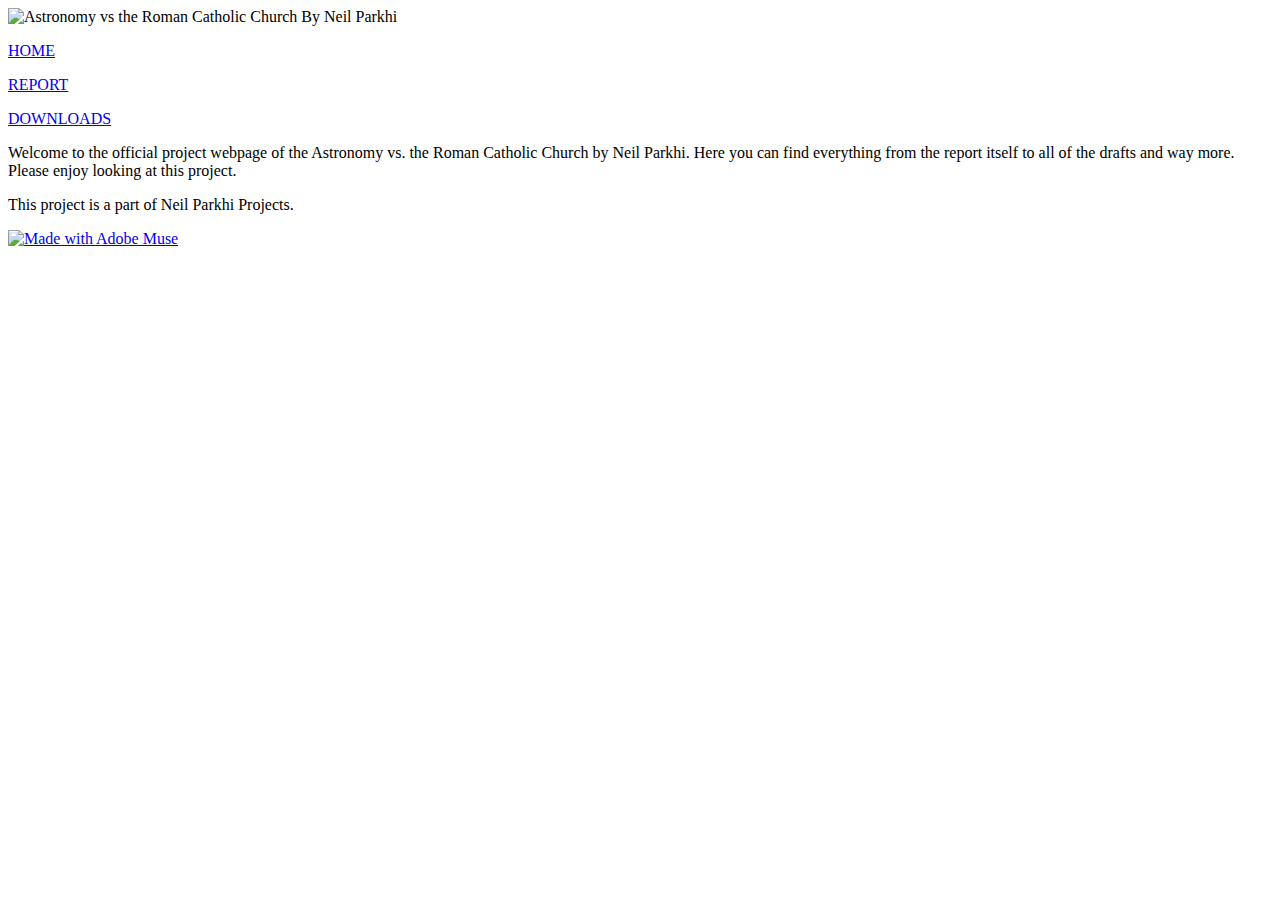
==== phone/index.html @ 1cfcef95 "PHONEHTML" ====
<!DOCTYPE html>
<html class="html" lang="en-US">
 <head>

  <script type="text/javascript">
   if(typeof Muse == "undefined") window.Muse = {}; window.Muse.assets = {"required":["jquery-1.8.3.min.js", "museutils.js", "jquery.watch.js", "jquery.musemenu.js", "index.css"], "outOfDate":[]};
</script>
  
  <meta http-equiv="Content-type" content="text/html;charset=UTF-8"/>
  <meta name="generator" content="2015.0.0.309"/>
  <title>Astronomy vs. the Roman Catholic Church - Neil Parkhi Projects</title>
  <meta name="viewport" content="width=380"/>
  <link rel="canonical" href="http://np6231.github.io/avrccproj/index.html"/>
  <!-- CSS -->
  <link rel="stylesheet" type="text/css" href="../css/site_global.css?4052507572"/>
  <link rel="stylesheet" type="text/css" href="css/master_main.css?339906426"/>
  <link rel="stylesheet" type="text/css" href="css/master_interior.css?170262381"/>
  <link rel="stylesheet" type="text/css" href="css/index.css?192612791" id="pagesheet"/>
  <!-- Other scripts -->
  <script type="text/javascript">
   document.documentElement.className += ' js';
</script>
  <!-- JS includes -->
  <!--[if lt IE 9]>
  <script src="../scripts/html5shiv.js?4241844378" type="text/javascript"></script>
  <![endif]-->
   </head>
 <body>

  <div class="clearfix" id="page"><!-- column -->
   <div class="position_content" id="page_position_content">
    <div class="clearfix colelem" id="pu412"><!-- group -->
     <div class="browser_width grpelem" id="u412-bw">
      <div class="clearfix" id="u412"><!-- group -->
       <img class="grpelem" id="u496-6" alt="Astronomy vs the Roman Catholic Church
By Neil Parkhi" width="268" height="54" src="../images/u496-6.png"/><!-- rasterized frame -->
      </div>
     </div>
     <nav class="MenuBar clearfix grpelem" id="menuu497"><!-- horizontal box -->
      <div class="MenuItemContainer clearfix grpelem" id="u505"><!-- vertical box -->
       <a class="nonblock nontext MenuItem MenuItemWithSubMenu MuseMenuActive clearfix colelem" id="u508" href="index.html"><!-- horizontal box --><div class="MenuItemLabel NoWrap clearfix grpelem" id="u509-4"><!-- content --><p>HOME</p></div></a>
      </div>
      <div class="MenuItemContainer clearfix grpelem" id="u498"><!-- vertical box -->
       <a class="nonblock nontext MenuItem MenuItemWithSubMenu clearfix colelem" id="u499" href="report.html"><!-- horizontal box --><div class="MenuItemLabel NoWrap clearfix grpelem" id="u500-4"><!-- content --><p>REPORT</p></div></a>
      </div>
      <div class="MenuItemContainer clearfix grpelem" id="u512"><!-- vertical box -->
       <a class="nonblock nontext MenuItem MenuItemWithSubMenu clearfix colelem" id="u515" href="downloads.html"><!-- horizontal box --><div class="MenuItemLabel NoWrap clearfix grpelem" id="u516-4"><!-- content --><p>DOWNLOADS</p></div></a>
      </div>
     </nav>
    </div>
    <div class="clearfix colelem" id="u647-4"><!-- content -->
     <p>Welcome to the official project webpage of the Astronomy vs. the Roman Catholic Church by Neil Parkhi. Here you can find everything from the report itself to all of the drafts and way more. Please enjoy looking at this project.</p>
    </div>
    <div class="verticalspacer"></div>
    <div class="browser_width colelem" id="u411-bw">
     <div class="clearfix" id="u411"><!-- group -->
      <div class="clearfix grpelem" id="u437-4"><!-- content -->
       <p>This project is a part of Neil Parkhi Projects.</p>
      </div>
      <div class="grpelem" id="u413"><!-- custom html -->
       
<a href="http://www.adobe.com/go/made_with_muse_link"><img class="actAsDiv" width="140" src="http://musebadge.com/assets/madewithmuse-en_US.png" data-hidpi-src="http://musebadge.com/assets/madewithmuse-2x-en_US.png" alt="Made with Adobe Muse"/></a>

</div>
     </div>
    </div>
   </div>
  </div>
  <!-- JS includes -->
  <script type="text/javascript">
   if (document.location.protocol != 'https:') document.write('\x3Cscript src="http://musecdn.businesscatalyst.com/scripts/4.0/jquery-1.8.3.min.js" type="text/javascript">\x3C/script>');
</script>
  <script type="text/javascript">
   window.jQuery || document.write('\x3Cscript src="../scripts/jquery-1.8.3.min.js" type="text/javascript">\x3C/script>');
</script>
  <script src="../scripts/museutils.js?183364071" type="text/javascript"></script>
  <script src="../scripts/jquery.watch.js?71412426" type="text/javascript"></script>
  <script src="../scripts/jquery.musemenu.js?3957776250" type="text/javascript"></script>
  <!-- Other scripts -->
  <script type="text/javascript">
   $(document).ready(function() { try {
(function(){var a={},b=function(a){if(a.match(/^rgb/))return a=a.replace(/\s+/g,"").match(/([\d\,]+)/gi)[0].split(","),(parseInt(a[0])<<16)+(parseInt(a[1])<<8)+parseInt(a[2]);if(a.match(/^\#/))return parseInt(a.substr(1),16);return 0};(function(){$('link[type="text/css"]').each(function(){var b=($(this).attr("href")||"").match(/\/?css\/([\w\-]+\.css)\?(\d+)/);b&&b[1]&&b[2]&&(a[b[1]]=b[2])})})();(function(){$("body").append('<div class="version" style="display:none; width:1px; height:1px;"></div>');
for(var c=$(".version"),d=0;d<Muse.assets.required.length;){var f=Muse.assets.required[d],g=f.match(/([\w\-\.]+)\.(\w+)$/),k=g&&g[1]?g[1]:null,g=g&&g[2]?g[2]:null;switch(g.toLowerCase()){case "css":k=k.replace(/\W/gi,"_").replace(/^([^a-z])/gi,"_$1");c.addClass(k);var g=b(c.css("color")),h=b(c.css("background-color"));g!=0||h!=0?(Muse.assets.required.splice(d,1),"undefined"!=typeof a[f]&&(g!=a[f]>>>24||h!=(a[f]&16777215))&&Muse.assets.outOfDate.push(f)):d++;c.removeClass(k);break;case "js":k.match(/^jquery-[\d\.]+/gi)&&
typeof $!="undefined"?Muse.assets.required.splice(d,1):d++;break;default:throw Error("Unsupported file type: "+g);}}c.remove();if(Muse.assets.outOfDate.length||Muse.assets.required.length)c="Some files on the server may be missing or incorrect. Clear browser cache and try again. If the problem persists please contact website author.",(d=location&&location.search&&location.search.match&&location.search.match(/muse_debug/gi))&&Muse.assets.outOfDate.length&&(c+="\nOut of date: "+Muse.assets.outOfDate.join(",")),d&&Muse.assets.required.length&&(c+="\nMissing: "+Muse.assets.required.join(",")),alert(c)})()})();
/* body */
Muse.Utils.transformMarkupToFixBrowserProblemsPreInit();/* body */
Muse.Utils.prepHyperlinks(true);/* body */
Muse.Utils.resizeHeight()/* resize height */
Muse.Utils.initWidget('.MenuBar', function(elem) { return $(elem).museMenu(); });/* unifiedNavBar */
Muse.Utils.fullPage('#page');/* 100% height page */
Muse.Utils.showWidgetsWhenReady();/* body */
Muse.Utils.transformMarkupToFixBrowserProblems();/* body */
} catch(e) { if (e && 'function' == typeof e.notify) e.notify(); else Muse.Assert.fail('Error calling selector function:' + e); }});
</script>
   </body>
</html>
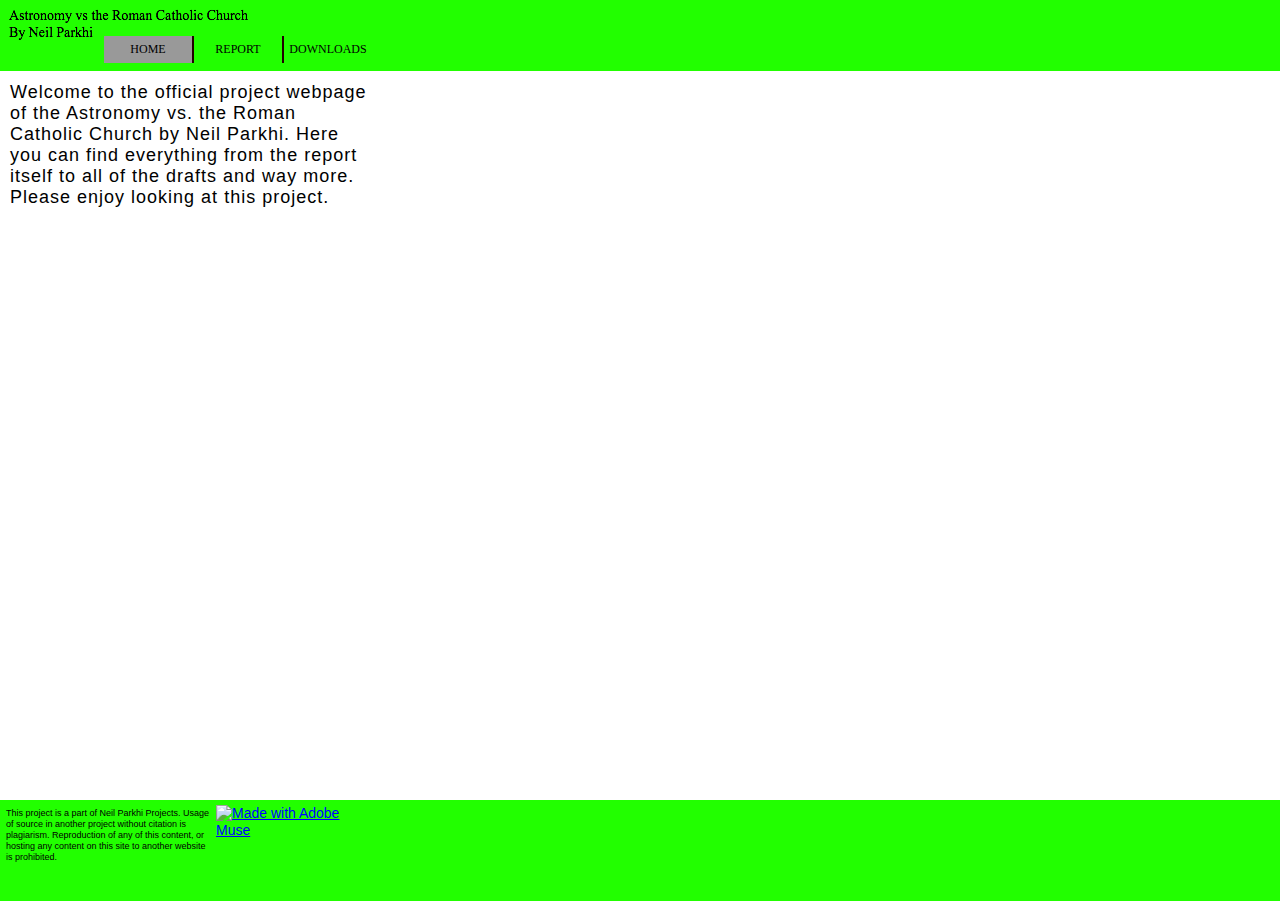
==== commit a0b04483: "PHONEHTML" ====
--- a/phone/index.html
+++ b/phone/index.html
@@ -8,14 +8,14 @@
   
   <meta http-equiv="Content-type" content="text/html;charset=UTF-8"/>
   <meta name="generator" content="2015.0.0.309"/>
-  <title>Astronomy vs. the Roman Catholic Church - Neil Parkhi Projects</title>
+  <title>HOME</title>
   <meta name="viewport" content="width=380"/>
   <link rel="canonical" href="http://np6231.github.io/avrccproj/index.html"/>
   <!-- CSS -->
   <link rel="stylesheet" type="text/css" href="../css/site_global.css?4052507572"/>
-  <link rel="stylesheet" type="text/css" href="css/master_main.css?339906426"/>
-  <link rel="stylesheet" type="text/css" href="css/master_interior.css?170262381"/>
-  <link rel="stylesheet" type="text/css" href="css/index.css?192612791" id="pagesheet"/>
+  <link rel="stylesheet" type="text/css" href="css/master_main.css?4085735559"/>
+  <link rel="stylesheet" type="text/css" href="css/master_interior.css?3860434961"/>
+  <link rel="stylesheet" type="text/css" href="css/index.css?3923620578" id="pagesheet"/>
   <!-- Other scripts -->
   <script type="text/javascript">
    document.documentElement.className += ' js';
@@ -55,7 +55,7 @@
     <div class="browser_width colelem" id="u411-bw">
      <div class="clearfix" id="u411"><!-- group -->
       <div class="clearfix grpelem" id="u437-4"><!-- content -->
-       <p>This project is a part of Neil Parkhi Projects.</p>
+       <p>This project is a part of Neil Parkhi Projects. Usage of source in another project without citation is plagiarism. Reproduction of any of this content, or hosting any content on this site to another website is prohibited.</p>
       </div>
       <div class="grpelem" id="u413"><!-- custom html -->
        
@@ -79,9 +79,9 @@
   <!-- Other scripts -->
   <script type="text/javascript">
    $(document).ready(function() { try {
-(function(){var a={},b=function(a){if(a.match(/^rgb/))return a=a.replace(/\s+/g,"").match(/([\d\,]+)/gi)[0].split(","),(parseInt(a[0])<<16)+(parseInt(a[1])<<8)+parseInt(a[2]);if(a.match(/^\#/))return parseInt(a.substr(1),16);return 0};(function(){$('link[type="text/css"]').each(function(){var b=($(this).attr("href")||"").match(/\/?css\/([\w\-]+\.css)\?(\d+)/);b&&b[1]&&b[2]&&(a[b[1]]=b[2])})})();(function(){$("body").append('<div class="version" style="display:none; width:1px; height:1px;"></div>');
-for(var c=$(".version"),d=0;d<Muse.assets.required.length;){var f=Muse.assets.required[d],g=f.match(/([\w\-\.]+)\.(\w+)$/),k=g&&g[1]?g[1]:null,g=g&&g[2]?g[2]:null;switch(g.toLowerCase()){case "css":k=k.replace(/\W/gi,"_").replace(/^([^a-z])/gi,"_$1");c.addClass(k);var g=b(c.css("color")),h=b(c.css("background-color"));g!=0||h!=0?(Muse.assets.required.splice(d,1),"undefined"!=typeof a[f]&&(g!=a[f]>>>24||h!=(a[f]&16777215))&&Muse.assets.outOfDate.push(f)):d++;c.removeClass(k);break;case "js":k.match(/^jquery-[\d\.]+/gi)&&
-typeof $!="undefined"?Muse.assets.required.splice(d,1):d++;break;default:throw Error("Unsupported file type: "+g);}}c.remove();if(Muse.assets.outOfDate.length||Muse.assets.required.length)c="Some files on the server may be missing or incorrect. Clear browser cache and try again. If the problem persists please contact website author.",(d=location&&location.search&&location.search.match&&location.search.match(/muse_debug/gi))&&Muse.assets.outOfDate.length&&(c+="\nOut of date: "+Muse.assets.outOfDate.join(",")),d&&Muse.assets.required.length&&(c+="\nMissing: "+Muse.assets.required.join(",")),alert(c)})()})();
+(function(){var a={},b=function(a){if(a.match(/^rgb/))return a=a.replace(/\s+/g,"").match(/([\d\,]+)/gi)[0].split(","),(parseInt(a[0])<<16)+(parseInt(a[1])<<8)+parseInt(a[2]);if(a.match(/^\#/))return parseInt(a.substr(1),16);return 0};(function(){$('link[type="text/css"]').each(function(){var b=($(this).attr("href")||"").match(/\/?css\/([\w\-]+\.css)\?(\d+)/);b&&b[1]&&b[2]&&(a[b[1]]=b[2])})})();(function(){$("body").append('<div class="version" style="display:none; width:1px; height:1px;"></div>');
+for(var c=$(".version"),d=0;d<Muse.assets.required.length;){var f=Muse.assets.required[d],g=f.match(/([\w\-\.]+)\.(\w+)$/),k=g&&g[1]?g[1]:null,g=g&&g[2]?g[2]:null;switch(g.toLowerCase()){case "css":k=k.replace(/\W/gi,"_").replace(/^([^a-z])/gi,"_$1");c.addClass(k);var g=b(c.css("color")),h=b(c.css("background-color"));g!=0||h!=0?(Muse.assets.required.splice(d,1),"undefined"!=typeof a[f]&&(g!=a[f]>>>24||h!=(a[f]&16777215))&&Muse.assets.outOfDate.push(f)):d++;c.removeClass(k);break;case "js":k.match(/^jquery-[\d\.]+/gi)&&
+typeof $!="undefined"?Muse.assets.required.splice(d,1):d++;break;default:throw Error("Unsupported file type: "+g);}}c.remove();if(Muse.assets.outOfDate.length||Muse.assets.required.length)c="Some files on the server may be missing or incorrect. Clear browser cache and try again. If the problem persists please contact website author.",(d=location&&location.search&&location.search.match&&location.search.match(/muse_debug/gi))&&Muse.assets.outOfDate.length&&(c+="\nOut of date: "+Muse.assets.outOfDate.join(",")),d&&Muse.assets.required.length&&(c+="\nMissing: "+Muse.assets.required.join(",")),alert(c)})()})(); /* body */
 Muse.Utils.transformMarkupToFixBrowserProblemsPreInit();/* body */
 Muse.Utils.prepHyperlinks(true);/* body */
--- a/css/site_global.css
+++ b/css/site_global.css
@@ -0,0 +1,557 @@
+html
+{
+	min-height: 100%;
+	min-width: 100%;
+	-ms-text-size-adjust: none;
+}
+
+body,div,dl,dt,dd,ul,ol,li,nav,h1,h2,h3,h4,h5,h6,pre,code,form,fieldset,legend,input,button,textarea,p,blockquote,th,td,a
+{
+	margin: 0;
+	padding: 0;
+	border-width: 0;
+	-webkit-transform-origin: left top;
+	-ms-transform-origin: left top;
+	-o-transform-origin: left top;
+	transform-origin: left top;
+}
+
+table
+{
+	border-collapse: collapse;
+	border-spacing: 0;
+}
+
+fieldset,img
+{
+	border: 0;
+	-webkit-transform-origin: left top;
+	-ms-transform-origin: left top;
+	-o-transform-origin: left top;
+	transform-origin: left top;
+}
+
+address,caption,cite,code,dfn,em,strong,th,var,optgroup
+{
+	font-style: inherit;
+	font-weight: inherit;
+}
+
+del,ins
+{
+	text-decoration: none;
+}
+
+li
+{
+	list-style: none;
+}
+
+caption,th
+{
+	text-align: left;
+}
+
+h1,h2,h3,h4,h5,h6
+{
+	font-size: 100%;
+	font-weight: inherit;
+}
+
+input,button,textarea,select,optgroup,option
+{
+	font-family: inherit;
+	font-size: inherit;
+	font-style: inherit;
+	font-weight: inherit;
+}
+
+body
+{
+	font-family: Arial, Helvetica Neue, Helvetica, sans-serif;
+	text-align: left;
+	font-size: 14px;
+	line-height: 17px;
+	word-wrap: break-word;
+	text-rendering: optimizeLegibility;/* kerning, primarily */
+	-moz-font-feature-settings: 'liga';
+	-ms-font-feature-settings: 'liga';
+	-webkit-font-feature-settings: 'liga';
+	font-feature-settings: 'liga';
+}
+
+@media screen and (-webkit-min-device-pixel-ratio:0)
+{
+	body { text-rendering:auto; }
+}
+
+a:link
+{
+	color: #0000FF;
+	text-decoration: underline;
+}
+
+a:visited
+{
+	color: #800080;
+	text-decoration: underline;
+}
+
+a:hover
+{
+	color: #0000FF;
+	text-decoration: underline;
+}
+
+a:active
+{
+	color: #EE0000;
+	text-decoration: underline;
+}
+
+a.nontext /* used to override default properties of 'a' tag */
+{
+	color: black;
+	text-decoration: none;
+	font-style: normal;
+	font-weight: normal;
+}
+
+.normal_text
+{
+	color: #000000;
+	direction: ltr;
+	font-family: Arial, Helvetica Neue, Helvetica, sans-serif;
+	font-size: 14px;
+	font-style: normal;
+	font-weight: normal;
+	letter-spacing: 0px;
+	line-height: 17px;
+	text-align: left;
+	text-decoration: none;
+	text-indent: 0px;
+	text-transform: none;
+	vertical-align: 0px;
+	padding: 0px;
+}
+
+.list0 li:before
+{
+	position: absolute;
+	right: 100%;
+	letter-spacing: 0px;
+	text-decoration: none;
+	font-weight: normal;
+	font-style: normal;
+}
+
+.rtl-list li:before
+{
+	right: auto;
+	left: 100%;
+}
+
+.nls-None > li:before,.nls-None .list3 > li:before,.nls-None .list6 > li:before
+{
+	margin-right: 6px;
+	content: '•';
+}
+
+.nls-None .list1 > li:before,.nls-None .list4 > li:before,.nls-None .list7 > li:before
+{
+	margin-right: 6px;
+	content: '○';
+}
+
+.nls-None,.nls-None .list1,.nls-None .list2,.nls-None .list3,.nls-None .list4,.nls-None .list5,.nls-None .list6,.nls-None .list7,.nls-None .list8
+{
+	padding-left: 34px;
+}
+
+.nls-None.rtl-list,.nls-None .list1.rtl-list,.nls-None .list2.rtl-list,.nls-None .list3.rtl-list,.nls-None .list4.rtl-list,.nls-None .list5.rtl-list,.nls-None .list6.rtl-list,.nls-None .list7.rtl-list,.nls-None .list8.rtl-list
+{
+	padding-left: 0px;
+	padding-right: 34px;
+}
+
+.nls-None .list2 > li:before,.nls-None .list5 > li:before,.nls-None .list8 > li:before
+{
+	margin-right: 6px;
+	content: '-';
+}
+
+.nls-None.rtl-list > li:before,.nls-None .list1.rtl-list > li:before,.nls-None .list2.rtl-list > li:before,.nls-None .list3.rtl-list > li:before,.nls-None .list4.rtl-list > li:before,.nls-None .list5.rtl-list > li:before,.nls-None .list6.rtl-list > li:before,.nls-None .list7.rtl-list > li:before,.nls-None .list8.rtl-list > li:before
+{
+	margin-right: 0px;
+	margin-left: 6px;
+}
+
+.TabbedPanelsTab
+{
+	white-space: nowrap;
+}
+
+.MenuBar  .MenuBarView,.MenuBar  .SubMenuView /* Resets for ul and li in menus */
+{
+	display: block;
+	list-style: none;
+}
+
+.MenuBar .SubMenu
+{
+	display: none;
+	position: absolute;
+}
+
+.NoWrap
+{
+	white-space: nowrap;
+	word-wrap: normal;
+}
+
+.rootelem /* the root of the artwork tree */
+{
+	margin-left: auto;
+	margin-right: auto;
+}
+
+.colelem /* a child element of a column */
+{
+	display: inline;
+	float: left;
+	clear: both;
+}
+
+.colelem100 /* a child element of a column that is 100% width */
+{
+	clear: both;
+}
+
+.grpelem /* a child element of a group */
+{
+	display: inline;
+	float: left;
+}
+
+.clearfix:after /* force a container to fit around floated items */
+{
+	content: "\0020";
+	visibility: hidden;
+	display: block;
+	height: 0;
+	clear: both;
+}
+
+*:first-child+html .clearfix /* IE7 */
+{
+	zoom: 1;
+}
+
+.clip_frame /* used to clip the contents as in the case of an image frame */
+{
+	overflow: hidden;
+}
+
+.inclusion_context /* context for positioning a group of elements that share the same height */
+{
+	display: table;
+	table-layout: fixed;
+	width: 0.01px;
+}
+
+.inclelem /* element of an inclusion context */
+{
+	display: table-cell;
+	vertical-align: top;
+}
+
+.f3s_mid /* 3-slice frame, middle slice */
+{
+	background-repeat: repeat;
+}
+
+.f3s_top,.f3s_bot /* 3-slice frame, top slice */
+{
+	background-repeat: no-repeat;
+}
+
+.f9s_top_left,.f9s_bot_left /* 9-slice frame, left corner slice */
+{
+	background-repeat: no-repeat;
+	background-position: left;
+}
+
+.f9s_top_right,.f9s_bot_right /* 9-slice frame, right corner slice */
+{
+	background-repeat: no-repeat;
+	background-position: right;
+}
+
+.f9s_top_mid,.f9s_bot_mid /* 9-slice frame, top/bottom horizontal slice */
+{
+	background-repeat: repeat-x;
+	background-position: 0px 0px;
+}
+
+.f9s_mid_left /* 9-slice frame, left vertical slice */
+{
+	background-repeat: repeat-y;
+	background-position: left;
+}
+
+.f9s_mid_right /* 9-slice frame, right vertical slice */
+{
+	background-repeat: repeat-y;
+	background-position: right;
+}
+
+.f9s_center /* 9-slice frame, center slice */
+{
+	background-repeat: repeat;
+	background-position: 0px 0px;
+}
+
+.popup_anchor /* anchors an abspos popup */
+{
+	position: relative;
+	width: 0px;
+	height: 0px;
+}
+
+.popup_element
+{
+	z-index: 100000;
+}
+
+.svg
+{
+	display: block;
+	vertical-align: top;
+}
+
+span.wrap /* used to force wrap after floated array when nested inside a paragraph */
+{
+	content: '';
+	clear: left;
+	display: block;
+}
+
+span.actAsInlineDiv /* used to simulate a DIV with inline display when already nested inside a paragraph */
+{
+	display: inline-block;
+}
+
+.position_content,.excludeFromNormalFlow /* used when child content is larger than parent */
+{
+	float: left;
+}
+
+.preload_images /* used to preload images used in non-default states */
+{
+	position: absolute;
+	overflow: hidden;
+	left: -9999px;
+	top: -9999px;
+	height: 1px;
+	width: 1px;
+}
+
+preload /* used to specifiy the dimension of preload item */
+{
+	height: 1px;
+	width: 1px;
+}
+
+.animateStates
+{
+	-webkit-transition: 0.3s ease-in-out;
+	-moz-transition: 0.3s ease-in-out;
+	-o-transition: 0.3s ease-in-out;
+	transition: 0.3s ease-in-out;
+}
+
+input:focus,textarea:focus /* remove default focussed input styling */
+{
+	outline: none;
+}
+
+textarea
+{
+	resize: none;
+	overflow: auto;
+}
+
+.fld-prompt /* form placeholders cursor behavior */
+{
+	pointer-events: none;
+}
+
+.wrapped-input /* form inputs & placeholders let div styling show thru */
+{
+	position: absolute;
+	top: 0;
+	left: 0;
+	background: transparent;
+	border: none;
+}
+
+.submit-btn /* form submit buttons on top of sibling elements */
+{
+	z-index: 50000;
+	cursor: pointer;
+}
+
+.anchor_item /* used to specify anchor properties */
+{
+	width: 22px;
+	height: 18px;
+}
+
+.MenuBar .SubMenuVisible,.MenuBarVertical .SubMenuVisible,.MenuBar .SubMenu .SubMenuVisible,.popup_element.Active,span.actAsPara,.actAsDiv,a.nonblock.nontext,img.block
+{
+	display: block;
+}
+
+.ose_ei
+{
+	visibility: hidden;
+	z-index: 0;
+}
+
+.widget_invisible,.js .invi,.js .mse_pre_init,.js .an_invi /* used to hide the widget before loaded */
+{
+	visibility: hidden;
+}
+
+.no_vert_scroll
+{
+	overflow-y: hidden;
+}
+
+.always_vert_scroll
+{
+	overflow-y: scroll;
+}
+
+.always_horz_scroll
+{
+	overflow-x: scroll;
+}
+
+.popup_element.Inactive,.js .disn,.hidden
+{
+	display: none;
+}
+
+.fullscreen
+{
+	overflow: hidden;
+	left: 0px;
+	top: 0px;
+	position: fixed;
+	height: 100%;
+	width: 100%;
+	-moz-box-sizing: border-box;
+	-webkit-box-sizing: border-box;
+	-ms-box-sizing: border-box;
+	box-sizing: border-box;
+}
+
+.fullwidth
+{
+	position: absolute;
+}
+
+.borderbox
+{
+	-moz-box-sizing: border-box;
+	-webkit-box-sizing: border-box;
+	-ms-box-sizing: border-box;
+	box-sizing: border-box;
+}
+
+.scroll_wrapper
+{
+	position: absolute;
+	overflow: auto;
+	left: 0px;
+	right: 0px;
+	top: 0px;
+	bottom: 0px;
+	padding-top: 0px;
+	padding-bottom: 0px;
+	margin-top: 0px;
+	margin-bottom: 0px;
+}
+
+.browser_width > *
+{
+	position: absolute;
+	left: 0px;
+	right: 0px;
+}
+
+.list0 li,.MenuBar .MenuItemContainer,.SlideShowContentPanel .fullscreen img
+{
+	position: relative;
+}
+
+.accordion_wrapper
+{
+	display: inline;
+	float: left;
+	width: 0px;
+}
+
+.fld-checkbox input[type=checkbox],.fld-radiobutton input[type=radio] /* Hide native checkbox */
+{
+	position: absolute;
+	overflow: hidden;
+	clip: rect(0px, 0px, 0px, 0px);
+	height: 1px;
+	width: 1px;
+	margin: -1px;
+	padding: 0;
+	border: 0;
+}
+
+.fld-checkbox input[type=checkbox] + label,.fld-radiobutton input[type=radio] + label
+{
+	display: inline-block;
+	background-repeat: no-repeat;
+	cursor: pointer;
+	float: left;
+	width: 100%;
+	height: 100%;
+}
+
+.pointer_cursor,.fld-recaptcha-mode,.fld-recaptcha-refresh,.fld-recaptcha-help
+{
+	cursor: pointer;
+}
+
+p,h1,h2,h3,h4,h5,h6,ol,ul,span.actAsPara /* disable Android font boosting */
+{
+	max-height: 1000000px;
+}
+
+.superscript
+{
+	vertical-align: super;
+	font-size: 66%;
+	line-height: 0;
+}
+
+.subscript
+{
+	vertical-align: sub;
+	font-size: 66%;
+	line-height: 0;
+}
+
+.wp-slideshow-clip,.SlideShowWidget /* disable pointer events on slide shows */
+{
+	-ms-touch-action: none;
+	touch-action: none;
+}
+
--- a/phone/css/master_main.css
+++ b/phone/css/master_main.css
@@ -0,0 +1,21 @@
+#u411
+{
+	background-color: #22FF00;
+}
+
+#u437-4
+{
+	background-color: transparent;
+	font-size: 9px;
+	line-height: 11px;
+	position: relative;
+}
+
+#u413
+{
+	border-style: none;
+	border-color: transparent;
+	background-color: transparent;
+	position: relative;
+}
+
--- a/phone/css/master_interior.css
+++ b/phone/css/master_interior.css
@@ -0,0 +1,123 @@
+#u412
+{
+	background-color: #22FF00;
+}
+
+#u496-6
+{
+	display: block;
+	vertical-align: top;
+	position: relative;
+}
+
+#menuu497
+{
+	border-style: none;
+	border-color: transparent;
+	background-color: #220000;
+	position: relative;
+}
+
+#u508
+{
+	background-color: #22FF00;
+	position: relative;
+}
+
+#u508:hover
+{
+	background-color: #999999;
+}
+
+#u508:active
+{
+	background-color: #6B6B6B;
+}
+
+#u509-4
+{
+	border-style: none;
+	border-color: transparent;
+	background-color: transparent;
+	color: #000000;
+	text-align: center;
+	font-size: 12px;
+	line-height: 14px;
+	font-family: Georgia, Palatino, Palatino Linotype, Times, Times New Roman, serif;
+	position: relative;
+}
+
+#u499
+{
+	background-color: #22FF00;
+	position: relative;
+}
+
+#u508.MuseMenuActive,#u499:hover
+{
+	background-color: #999999;
+}
+
+#u499:active
+{
+	background-color: #6B6B6B;
+}
+
+#u500-4
+{
+	border-style: none;
+	border-color: transparent;
+	background-color: transparent;
+	color: #000000;
+	text-align: center;
+	font-size: 12px;
+	line-height: 14px;
+	font-family: Georgia, Palatino, Palatino Linotype, Times, Times New Roman, serif;
+	position: relative;
+}
+
+#u505,#u498,#u512
+{
+	background-color: transparent;
+	position: relative;
+}
+
+#u515
+{
+	background-color: #22FF00;
+	position: relative;
+}
+
+#u499.MuseMenuActive,#u515:hover
+{
+	background-color: #999999;
+}
+
+#u515:active
+{
+	background-color: #6B6B6B;
+}
+
+#u515.MuseMenuActive
+{
+	background-color: #999999;
+}
+
+#u516-4
+{
+	border-style: none;
+	border-color: transparent;
+	background-color: transparent;
+	color: #000000;
+	text-align: center;
+	font-size: 12px;
+	line-height: 14px;
+	font-family: Georgia, Palatino, Palatino Linotype, Times, Times New Roman, serif;
+	position: relative;
+}
+
+.MenuItem /* unifiedNavBar */
+{
+	cursor: pointer;
+}
+
--- a/phone/css/index.css
+++ b/phone/css/index.css
@@ -0,0 +1,324 @@
+.version.index /* version checker */
+{
+	color: #00000B;
+	background-color: #7B09B7;
+}
+
+@-ms-viewport
+{
+	width: 380px;
+}
+
+@-webkit-viewport
+{
+	width: 380px;
+}
+
+@-o-viewport
+{
+	width: 380px;
+}
+
+@-moz-viewport
+{
+	width: 380px;
+}
+
+@viewport
+{
+	width: 380px;
+}
+
+.html
+{
+	background-color: #FFFFFF;
+}
+
+#page
+{
+	z-index: 1;
+	width: 380px;
+	min-height: 582.7000000000003px;
+	background-image: none;
+	border-style: none;
+	border-color: #000000;
+	background-color: transparent;
+	padding-bottom: 0px;
+}
+
+#page_position_content
+{
+	margin-bottom: -1px;
+	width: 0.01px;
+}
+
+#pu412
+{
+	width: 0.01px;
+}
+
+#u412
+{
+	z-index: 8;
+	min-height: 60px;
+	padding-bottom: 11px;
+}
+
+#u496-6
+{
+	z-index: 9;
+	margin-right: -10000px;
+	margin-top: 6px;
+	left: 9px;
+}
+
+#u412-bw
+{
+	z-index: 8;
+	min-height: 60px;
+}
+
+#menuu497
+{
+	z-index: 15;
+	width: 268px;
+	margin-right: -10000px;
+	margin-top: 36px;
+	left: 104px;
+}
+
+#u505
+{
+	width: 88px;
+	min-height: 27px;
+	margin-right: -10000px;
+}
+
+#u508
+{
+	width: 88px;
+	padding-bottom: 13px;
+}
+
+#u508:hover
+{
+	width: 88px;
+	min-height: 0px;
+	margin: 0px;
+}
+
+#u508:active
+{
+	width: 88px;
+	min-height: 0px;
+	margin: 0px;
+}
+
+#u509-4
+{
+	width: 88px;
+	min-height: 14px;
+	margin-right: -10000px;
+	top: 6px;
+}
+
+#u508:hover #u509-4
+{
+	padding-top: 0px;
+	padding-bottom: 0px;
+	min-height: 14px;
+	width: 88px;
+	margin: 0px -10000px 0px 0px;
+}
+
+#u508:active #u509-4
+{
+	padding-top: 0px;
+	padding-bottom: 0px;
+	min-height: 14px;
+	width: 88px;
+	margin: 0px -10000px 0px 0px;
+}
+
+#u498
+{
+	width: 88px;
+	min-height: 27px;
+	margin-right: -10000px;
+	left: 90px;
+}
+
+#u499
+{
+	width: 88px;
+	padding-bottom: 13px;
+}
+
+#u508.MuseMenuActive,#u499:hover
+{
+	width: 88px;
+	min-height: 0px;
+	margin: 0px;
+}
+
+#u499:active
+{
+	width: 88px;
+	min-height: 0px;
+	margin: 0px;
+}
+
+#u500-4
+{
+	width: 88px;
+	min-height: 14px;
+	margin-right: -10000px;
+	top: 6px;
+}
+
+#u508.MuseMenuActive #u509-4,#u499:hover #u500-4
+{
+	padding-top: 0px;
+	padding-bottom: 0px;
+	min-height: 14px;
+	width: 88px;
+	margin: 0px -10000px 0px 0px;
+}
+
+#u499:active #u500-4
+{
+	padding-top: 0px;
+	padding-bottom: 0px;
+	min-height: 14px;
+	width: 88px;
+	margin: 0px -10000px 0px 0px;
+}
+
+#u512
+{
+	width: 88px;
+	min-height: 27px;
+	margin-right: -10000px;
+	left: 180px;
+}
+
+#u515
+{
+	width: 88px;
+	padding-bottom: 13px;
+}
+
+#u499.MuseMenuActive,#u515:hover
+{
+	width: 88px;
+	min-height: 0px;
+	margin: 0px;
+}
+
+#u515:active
+{
+	width: 88px;
+	min-height: 0px;
+	margin: 0px;
+}
+
+#u515.MuseMenuActive
+{
+	width: 88px;
+	min-height: 0px;
+	margin: 0px;
+}
+
+#u516-4
+{
+	width: 88px;
+	min-height: 14px;
+	margin-right: -10000px;
+	top: 6px;
+}
+
+#u499.MuseMenuActive #u500-4,#u515:hover #u516-4
+{
+	padding-top: 0px;
+	padding-bottom: 0px;
+	min-height: 14px;
+	width: 88px;
+	margin: 0px -10000px 0px 0px;
+}
+
+#u515:active #u516-4
+{
+	padding-top: 0px;
+	padding-bottom: 0px;
+	min-height: 14px;
+	width: 88px;
+	margin: 0px -10000px 0px 0px;
+}
+
+#u515.MuseMenuActive #u516-4
+{
+	padding-top: 0px;
+	padding-bottom: 0px;
+	min-height: 14px;
+	width: 88px;
+	margin: 0px -10000px 0px 0px;
+}
+
+#u647-4
+{
+	z-index: 34;
+	width: 360px;
+	min-height: 437px;
+	background-color: transparent;
+	letter-spacing: 1px;
+	font-size: 18px;
+	line-height: 21px;
+	margin-left: 10px;
+	margin-top: 11px;
+	position: relative;
+}
+
+#u411
+{
+	z-index: 2;
+	min-height: 36px;
+	padding-bottom: 38px;
+}
+
+#u437-4
+{
+	z-index: 4;
+	width: 204px;
+	min-height: 25px;
+	margin-right: -10000px;
+	margin-top: 8px;
+	left: 6px;
+}
+
+#u413
+{
+	z-index: 3;
+	width: 140px;
+	min-height: 31px;
+	margin-right: -10000px;
+	margin-top: 5px;
+	left: 216px;
+}
+
+#u411-bw
+{
+	z-index: 2;
+	min-height: 36px;
+}
+
+body
+{
+	position: relative;
+	min-width: 380px;
+}
+
+#page .verticalspacer
+{
+	clear: both;
+}
+
